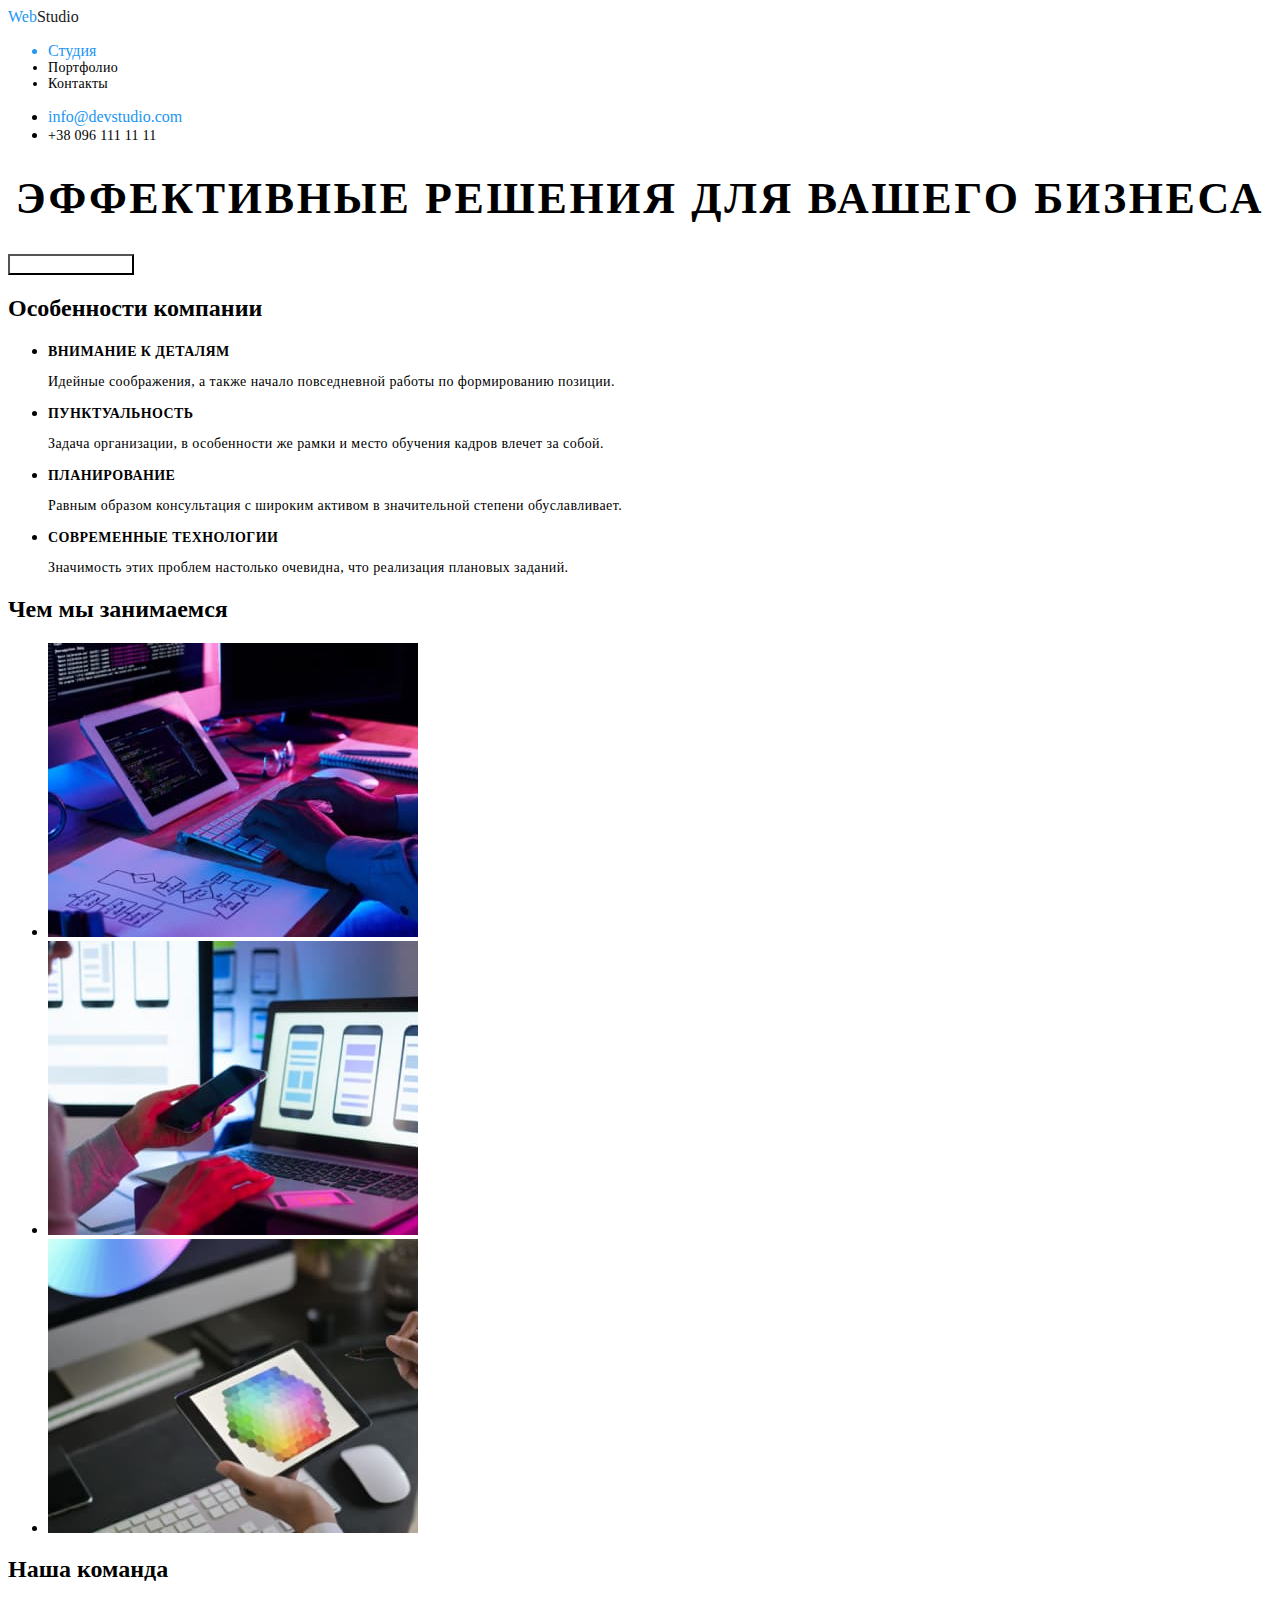
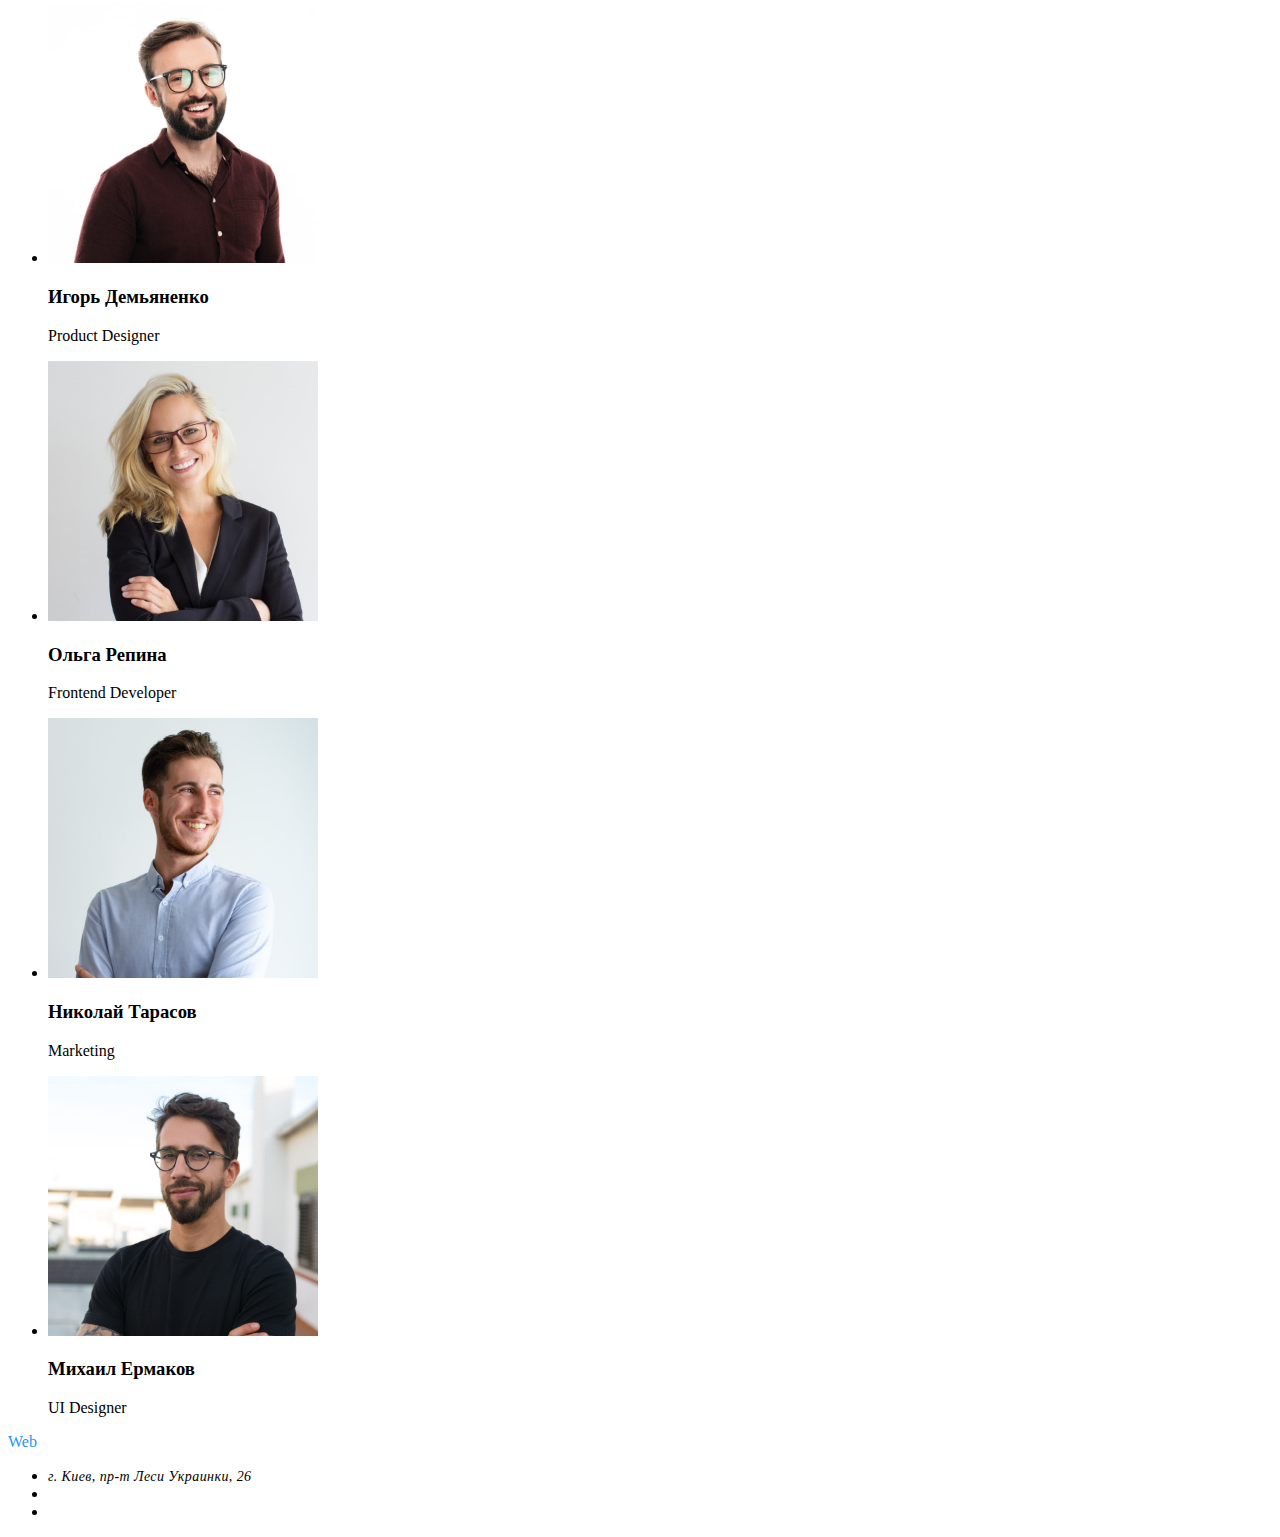
==== index.html @ c97c98c2 "Д/З №2" ====
<!DOCTYPE html>
<html lang="en">

<head>
    <meta charset="UTF-8">
    <meta http-equiv="X-UA-Compatible" content="IE=edge">
    <meta name="viewport" content="width=device-width, initial-scale=1.0">
    <title>Document</title>
    <link href="https://fonts.googleapis.com/css2?family=Raleway:wght@700&family=Roboto:wght@400;500;700;900&display=swap"
        rel="stylesheet">
    <link rel="stylesheet" href="./css/styles.css" />
</head>
<body>
    <header>
        <nav>
            <a class="logo" href="./index.html">Web<span class="logostudio">Studio</span></a>   
            <ul class="navlist">
                <li class="navlist-studiolist"><a class="link " href="./index.html"></a>Студия</li>
                <li class="navlist-portfolio"><a class="link" href="./portfolio.html"></a>Портфолио</li>
                <li class="navlist-contacts"><a class="link" href=""></a>Контакты</li>
            </ul>
        </nav>
        <ul class="headerlist">
            <li class=""><a class="headerlist-mailtolist" href="mailto:info@devstudio.com">info@devstudio.com </a></li>
            <li class=""><a class="headerlist-tel" href="tel:+380961111111"> +38 096 111 11 11</a></li>
        </ul>
    </header>
    <main>
        <section class="hero">
            <h1 class="hero-title">Эффективные решения для вашего бизнеса</h1>
            <button type="button" class="button">Заказать услугу</button>
        </section>
        <section class="section">
            <h2 class="hidden">Особенности компании</h2>
            <ul>
                <li>
                    <h3 class="section-title">Внимание к деталям</h3>
                    <p class="section-text">Идейные соображения, а также начало повседневной работы по формированию позиции.</p>
                </li>
                <li>
                    <h3 class="section-title">Пунктуальность</h3>
                    <p class="section-text">Задача организации, в особенности же рамки и место обучения кадров влечет за собой.
                    </p>
                </li>
                <li>
                    <h3 class="section-title">Планирование</h3>
                    <p class="section-text">Равным образом консультация с широким активом в значительной степени обуславливает.
                    </p>
                </li>
                <li>
                    <h3 class="section-title">Современные технологии</h3>
                    <p class="section-text">Значимость этих проблем настолько очевидна, что реализация плановых заданий.</p>
                </li>
            </ul>
        </section>
        <section class="section company">
            <h2 class="company">Чем мы занимаемся</h2>
            <ul>
                <li><img src="./images/img1.jpg" alt="верстка и дизайн" width="370" /></li>
                <li><img src="./images/img2.jpg" alt="разработка мобильных приложений" width="370" /></li>
                <li><img src="./images/img3.jpg" alt="работа на планшете" width="370" /></li>
            </ul>
        </section>
        <section class="section comand">
            <h2 class="comand">Наша команда</h2>
            <ul>
                <li>
                    <img src="./images/img4.jpg" alt="работник1" width="270" />
                    <h3 class="comand-title">Игорь Демьяненко</h3>
                    <p class="comand-text" lang="en">Product Designer</p>
                </li>
                <li>
                    <img src="./images/img5.jpg" alt="работник2" width="270" />
                    <h3 class="comand-title">Ольга Репина</h3>
                    <p class="comand-text" lang="en">Frontend Developer</p>
                </li>
                <li>
                    <img src="./images/img6.jpg" alt="работник3" width="270" />
                    <h3 class="comand-title">Николай Тарасов</h3>
                    <p class="comand-text" lang="en">Marketing</p>
                </li>
                <li>
                    <img src="./images/img7.jpg" alt="работник4" width="270" />
                    <h3 class="comand-title">Михаил Ермаков</h3>
                    <p class="comand-text" lang="en">UI Designer</p>
                </li>
            </ul>
        </section>
    </main>
    <footer>
        <a class="logo" href="">Web<span class="logostudiofooter">Studio</span></a>
        <address>
            <ul class="footerlist">
                <li><a class="footerlist-address" href="">г. Киев, пр-т Леси Украинки, 26</a></li>
                <li>
                    <a class="footerlist-mailto" href="mailto:info@example.com">info@example.com</a>
                </li>
                <li>
                    <a class="footerlist-tel" href="tel:+380991111111">+38 099 111 11 11</a>
                </li>
            </ul>
        </address>
    </footer>
</body>

</html>
---- css/styles.css ----
:root {
    --primary-text-color: #212121;
    --title-text-color: #757575;
    --accent-color: #2196F3;
    --white-text-color:  #FFFFFF;
}
body {
    background-color:var(--white-text-color)
    color: var(--primary-text-color)
    font-family:Roboto;
}
/* logo сайта */
.logo {
    color: var(--accent-color)
   
}
.logostudio {
    color: var(--primary-text-color)
    
}
.logostudiofooter {
   color: var(--white-text-color)
   
}
/* navlist */
.navlist-studio,.navlist-portfolio,.navlist-contacts {
 color: var(--primary-text-color)
    font-weight: 500;
    font-size: 14px;
    line-height: 1,14;
    letter-spacing: 0.02em;
}
.navlist-studio:hover,.navlist-portfolio:hover,.navlist-contacts:hover {
    color: var(--accent-color)
}
/*   ========================активна  синя кнопка======================= */
.navlist-studiolist, .headerlist-mailtolist, .navlist-portfoliolist {
    color: var(--accent-color);
}
/* header list mailo i tel */
.headerlist-mailto,.headerlist-tel {
    color: var(--title-text-color)
    font-weight: 500;
    font-size: 14px;
    line-height: 1,14;
    letter-spacing: 0.02em;
}
.headerlist-mailto:hover, .headerlist-tel:hover {
  color: var(--accent-color)  
}
.headerlist-mailto:focus, .headerlist-tel:focus {
    color: var(--accent-color)
}
/* головний заголовок */
.hero-title {
    color: var(--white-text-color)
    font-weight: 900;
    font-size: 44px;
    line-height: 1,36;
    text-align: center;
    letter-spacing: 0.06em;
    text-transform: uppercase;
}
/* button */
.button {
  color: var(--white-text-color);
  background-color: var(--accent-color)
    font-size: 16px;
    line-height: 1,88;
    display: flex;
    align-items: center;
    text-align: center;
    letter-spacing: 0.06em;
}

/* section звголовків */
.section-title {
    color: var(--primary-text-color)
    font-weight: 700;
    font-size: 14px;
    line-height: 1,14;
    letter-spacing: 0.03em;
    text-transform: uppercase;
}
.section-text {
   color: var(--title-text-color)
    font-weight: 400;
    font-size: 14px;
    line-height: 1,17;
    letter-spacing: 0.03em;
}
.section-company, .section-comand {
    color: var(--primary-text-color);
    font-weight: 700;
    font-size: 36px;
    line-height: 1,17;
    text-align: center;
    letter-spacing: 0.03em;
}
.section-comand-title {
    color: var(--primary-text-color);
    font-weight: 500;
    font-size: 16px;
    line-height: 1,19;
    text-align: center;
    letter-spacing: 0.03em;
}
.section-comand-text {
    color: var(--title-text-color);
    font-weight: 400;
    font-size: 16px;
    line-height: 1,19;
    text-align: center;
    letter-spacing: 0.03em;
}

/* footer list */
.footerlist-address {
    color: var(--white-text-color)
    font-weight: 400;
    font-size: 14px;
    line-height: 1,71;
    letter-spacing: 0.03em;
}
.footerlist-mailto,
.footerlist-tel {
    color: rgba(255, 255, 255, 0.6);
    font-weight: 400;
    font-size: 14px;
    line-height: 1,71;
    letter-spacing: 0.03em;
}
.footerlist-mailto:hover,
.footerlist-tel:hover {
    color: var(--title-text-color)
}
.footerlist-mailto:focus,
.footerlist-tel:focus {
    color: var(--accent-color)
}
a{text-decoration: none};

.visually-hidden {
    position: absolute;
    white-space: nowrap;
    width: 1px;
    height: 1px;
    overflow: hidden;
    border: 0;
    padding: 0;
    clip: rect(0 0 0 0);
    clip-path: inset(50%);
    margin: -1px;
}


/* ===============================Портфолио============================== */

.portfolio-buttonlist {
    color: var(--white-text-color);
    background-color: var(--accent-color);
    font-weight: 500;
    font-size: 16px;
    line-height: 1,62;
    text-align: center;
    letter-spacing: 0.03em;
}
.portfolio-button {
    color: var(--primary-text-color);
    background-color: #F5F4FA;
    font-weight: 500;
    font-size: 16px;
    line-height: 1,62;
    text-align: center;
    letter-spacing: 0.03em;
}

.portfolio-title {
    color: var(--primary-text-color)
    font-weight: 700;
    font-size: 18px;
    line-height: 2;
    letter-spacing: 0.06em;
}
.portfolio-text {
    color: var(--title-text-color)
    font-weight: 400;
    font-size: 16px;
    line-height: 1,88;
    letter-spacing: 0.03em;
}

/* Эффективные решения для вашего бизнеса адрес  и кнока */
#FFFFFF

/* Внимание к деталям и список с 4 заголовок h2 h3  имя команды * /#212121;

/* Портфолио контакты */
 #212121;


/* info@devstudio.com */
/* WebStudio */
/*студия*/
#2196F3
/* +38 096 111 11 11 */
/* Идейные соображения, а также начало повседневной работы по формированию позиции. */
/* Marketing */
color: #757575;

/* info@example.com */
/* +38 099 111 11 11 */
color: rgba(255, 255, 255, 0.6);


/* кнопка accent  */ #2196F3

/* вторичний колір фона  background: #F5F4FA; */
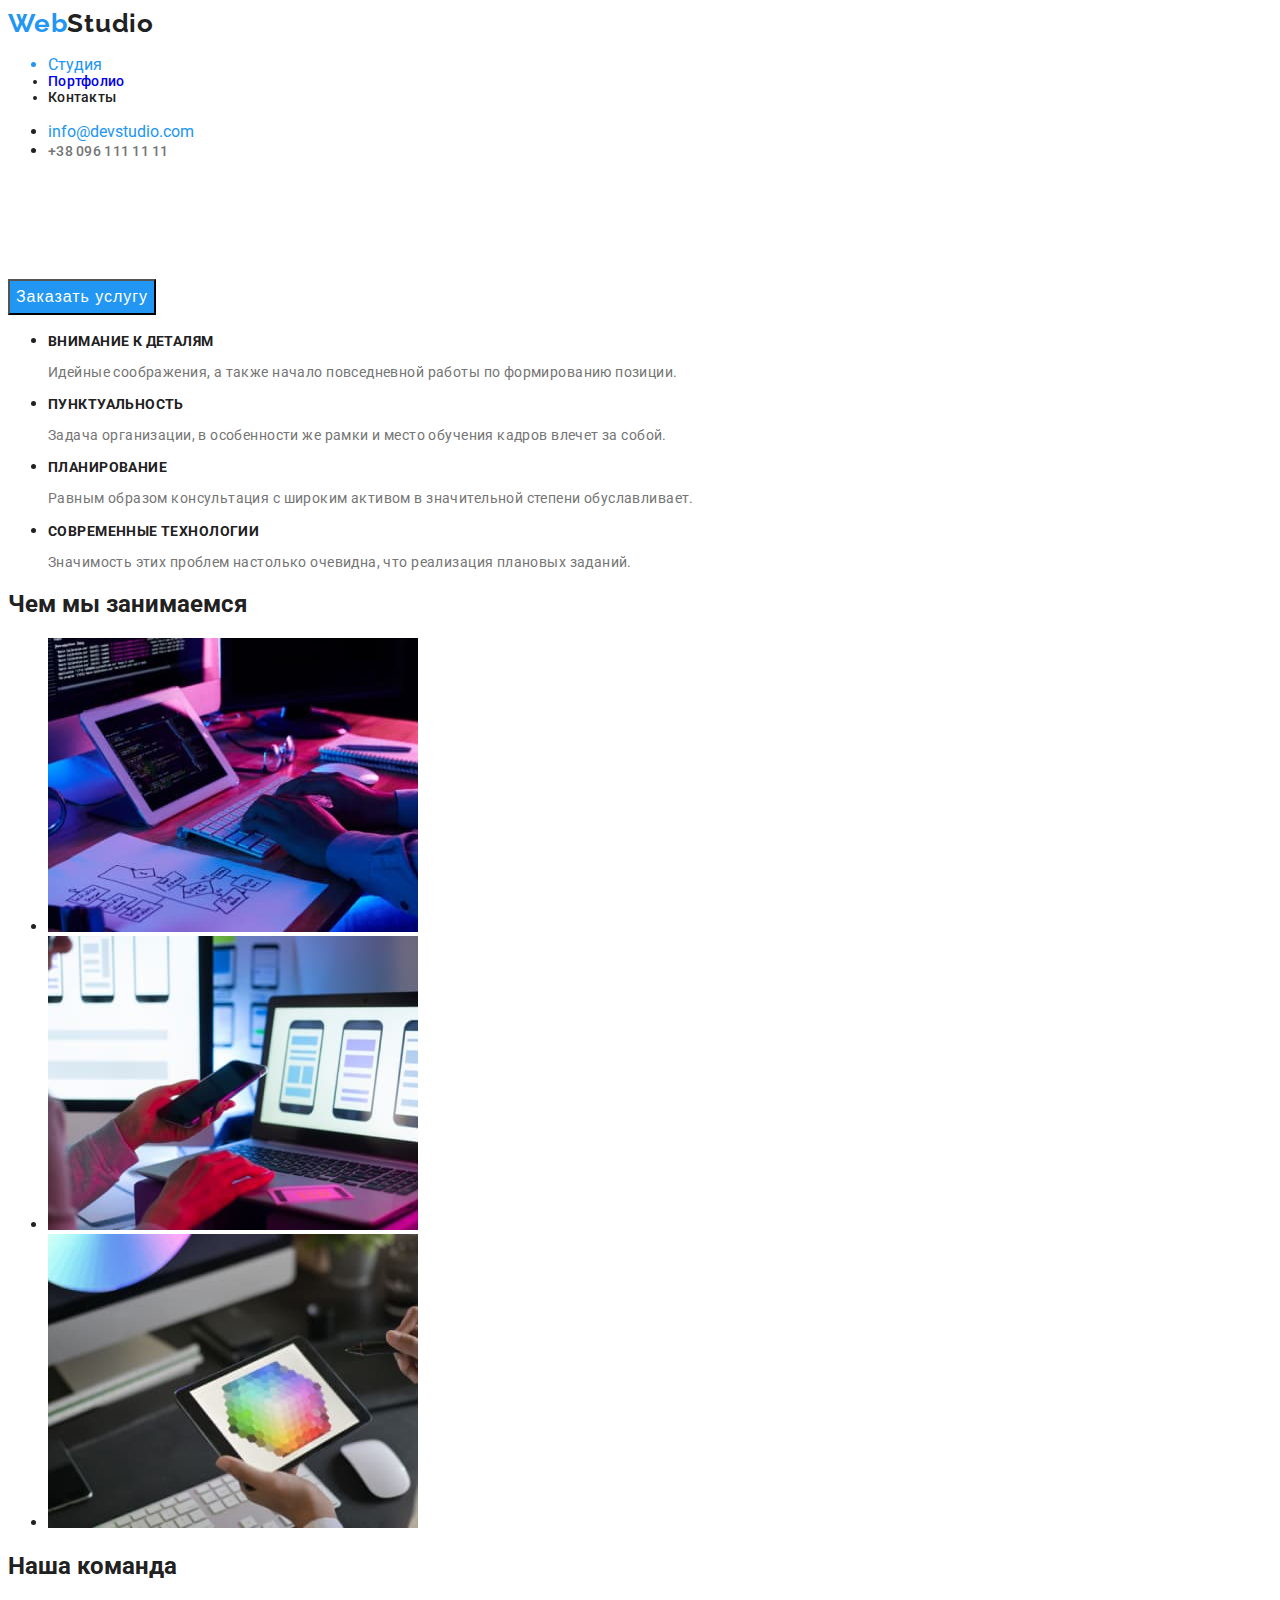
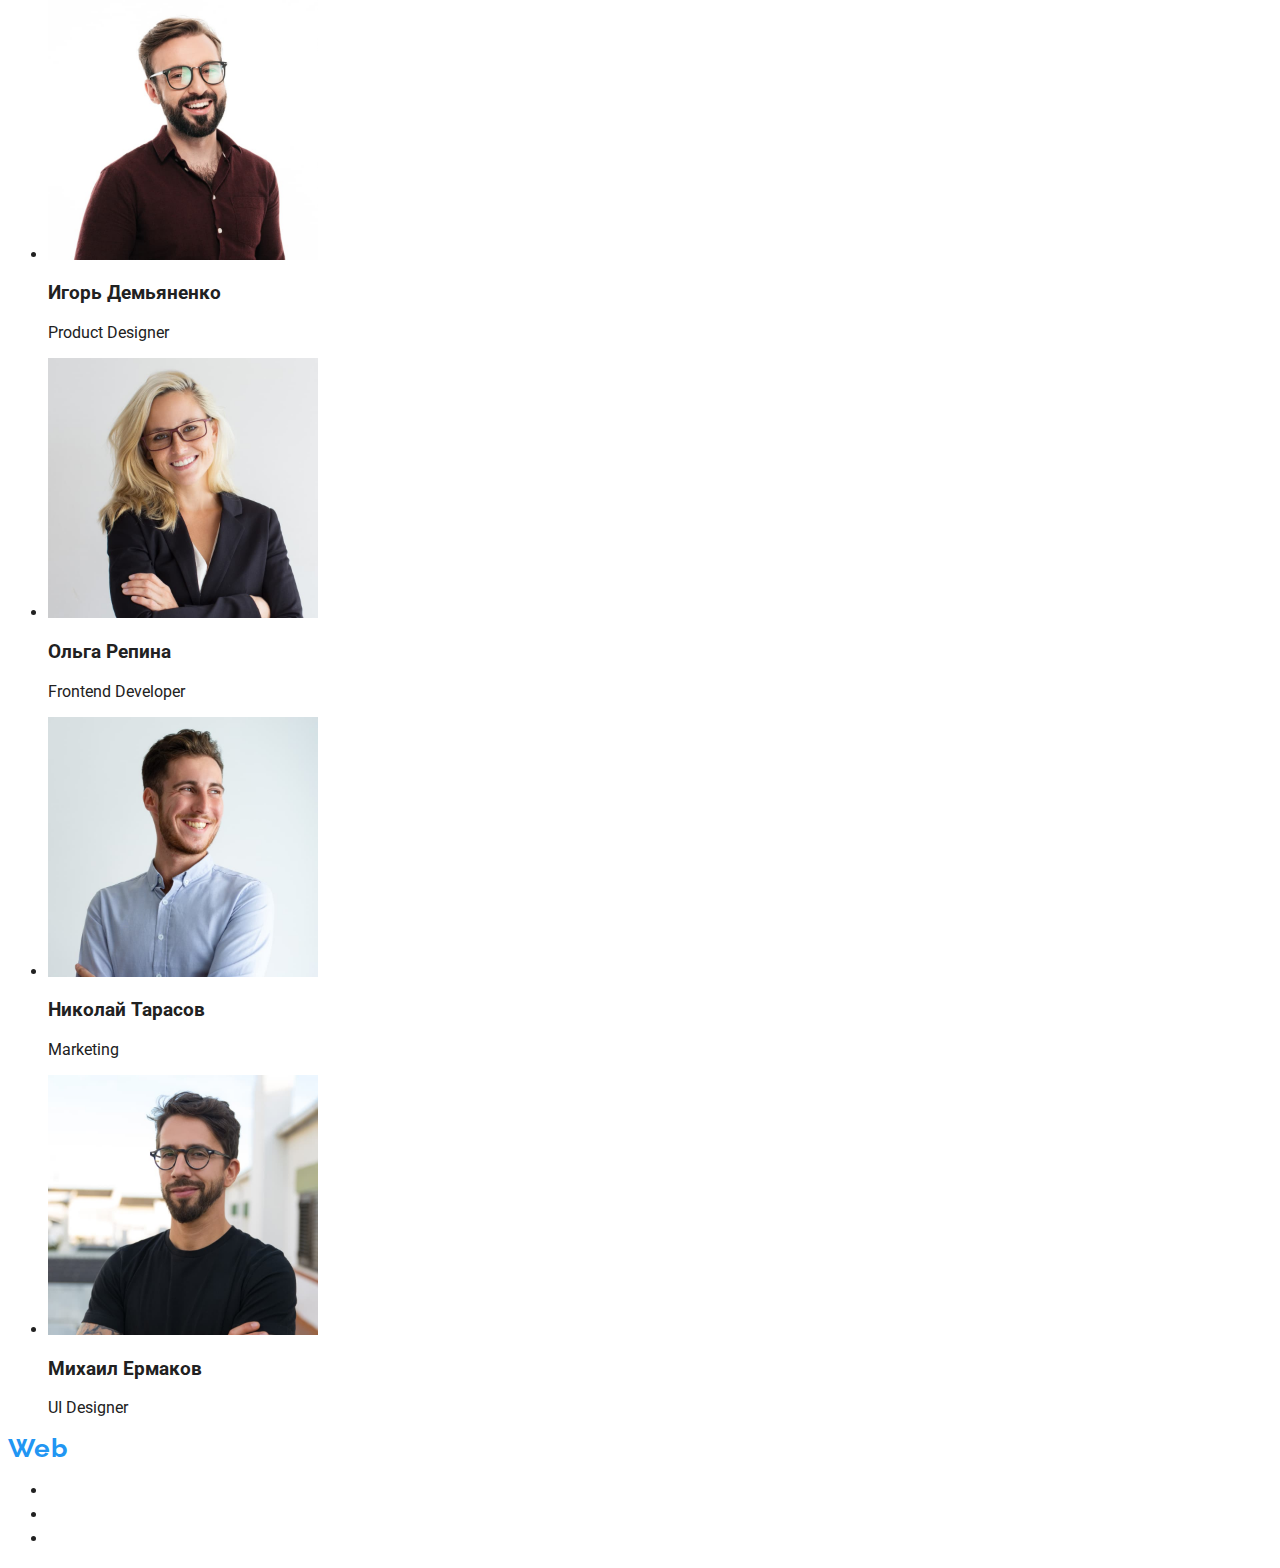
==== commit c2c5239a: "Д/З №2 виправлення1" ====
--- a/index.html
+++ b/index.html
@@ -16,7 +16,7 @@
             <a class="logo" href="./index.html">Web<span class="logostudio">Studio</span></a>   
             <ul class="navlist">
                 <li class="navlist-studiolist"><a class="link " href="./index.html"></a>Студия</li>
-                <li class="navlist-portfolio"><a class="link" href="./portfolio.html"></a>Портфолио</li>
+                <li class="navlist-portfolio"><a class="link" href="./portfolio.html">Портфолио</a></li>
                 <li class="navlist-contacts"><a class="link" href=""></a>Контакты</li>
             </ul>
         </nav>
@@ -31,7 +31,7 @@
             <button type="button" class="button">Заказать услугу</button>
         </section>
         <section class="section">
-            <h2 class="hidden">Особенности компании</h2>
+            <h2 class="visually-hidden">Особенности компании</h2>
             <ul>
                 <li>
                     <h3 class="section-title">Внимание к деталям</h3>
--- a/css/styles.css
+++ b/css/styles.css
@@ -5,33 +5,35 @@
     --white-text-color:  #FFFFFF;
 }
 body {
-    background-color:var(--white-text-color)
-    color: var(--primary-text-color)
-    font-family:Roboto;
+    background-color:var(--white-text-color);
+    color: var(--primary-text-color);
+    font-family: Roboto;
 }
 /* logo сайта */
 .logo {
-    color: var(--accent-color)
-   
+    color: var(--accent-color);
+    font-family: Raleway;
+    font-weight: 700;
+    font-size: 26px;
+    line-height: 1.19;
+    letter-spacing: 0.03em;
 }
 .logostudio {
-    color: var(--primary-text-color)
-    
+    color: var(--primary-text-color);    
 }
 .logostudiofooter {
-   color: var(--white-text-color)
-   
+   color: var(--white-text-color);
 }
 /* navlist */
 .navlist-studio,.navlist-portfolio,.navlist-contacts {
- color: var(--primary-text-color)
-    font-weight: 500;
-    font-size: 14px;
-    line-height: 1,14;
+ color: var(--primary-text-color);
+    font-weight: 500;
+    font-size: 14px;
+    line-height: 1.14;
     letter-spacing: 0.02em;
 }
 .navlist-studio:hover,.navlist-portfolio:hover,.navlist-contacts:hover {
-    color: var(--accent-color)
+    color: var(--accent-color);
 }
 /*   ========================активна  синя кнопка======================= */
 .navlist-studiolist, .headerlist-mailtolist, .navlist-portfoliolist {
@@ -39,34 +41,34 @@
 }
 /* header list mailo i tel */
 .headerlist-mailto,.headerlist-tel {
-    color: var(--title-text-color)
-    font-weight: 500;
-    font-size: 14px;
-    line-height: 1,14;
+    color: var(--title-text-color);
+    font-weight: 500;
+    font-size: 14px;
+    line-height: 1.14;
     letter-spacing: 0.02em;
 }
 .headerlist-mailto:hover, .headerlist-tel:hover {
-  color: var(--accent-color)  
+  color: var(--accent-color);  
 }
 .headerlist-mailto:focus, .headerlist-tel:focus {
-    color: var(--accent-color)
+    color: var(--accent-color);
 }
 /* головний заголовок */
 .hero-title {
-    color: var(--white-text-color)
+    color: var(--white-text-color);
     font-weight: 900;
     font-size: 44px;
-    line-height: 1,36;
+    line-height: 1.36;
     text-align: center;
     letter-spacing: 0.06em;
     text-transform: uppercase;
 }
 /* button */
 .button {
-  color: var(--white-text-color);
-  background-color: var(--accent-color)
-    font-size: 16px;
-    line-height: 1,88;
+    color: var(--white-text-color);
+     background-color: var(--accent-color);
+    font-size: 16px;
+    line-height: 1.88;
     display: flex;
     align-items: center;
     text-align: center;
@@ -75,25 +77,25 @@
 
 /* section звголовків */
 .section-title {
-    color: var(--primary-text-color)
-    font-weight: 700;
-    font-size: 14px;
-    line-height: 1,14;
+    color: var(--primary-text-color);
+    font-weight: 700;
+    font-size: 14px;
+    line-height: 1.14;
     letter-spacing: 0.03em;
     text-transform: uppercase;
 }
 .section-text {
-   color: var(--title-text-color)
-    font-weight: 400;
-    font-size: 14px;
-    line-height: 1,17;
+   color: var(--title-text-color);
+    font-weight: 400;
+    font-size: 14px;
+    line-height: 1.17;
     letter-spacing: 0.03em;
 }
 .section-company, .section-comand {
     color: var(--primary-text-color);
     font-weight: 700;
     font-size: 36px;
-    line-height: 1,17;
+    line-height: 1.17;
     text-align: center;
     letter-spacing: 0.03em;
 }
@@ -101,7 +103,7 @@
     color: var(--primary-text-color);
     font-weight: 500;
     font-size: 16px;
-    line-height: 1,19;
+    line-height: 1.19;
     text-align: center;
     letter-spacing: 0.03em;
 }
@@ -109,17 +111,17 @@
     color: var(--title-text-color);
     font-weight: 400;
     font-size: 16px;
-    line-height: 1,19;
+    line-height: 1.19;
     text-align: center;
     letter-spacing: 0.03em;
 }
 
 /* footer list */
 .footerlist-address {
-    color: var(--white-text-color)
-    font-weight: 400;
-    font-size: 14px;
-    line-height: 1,71;
+    color: var(--white-text-color);
+    font-weight: 400;
+    font-size: 14px;
+    line-height: 1.71;
     letter-spacing: 0.03em;
 }
 .footerlist-mailto,
@@ -127,30 +129,30 @@
     color: rgba(255, 255, 255, 0.6);
     font-weight: 400;
     font-size: 14px;
-    line-height: 1,71;
+    line-height: 1.71;
     letter-spacing: 0.03em;
 }
 .footerlist-mailto:hover,
 .footerlist-tel:hover {
-    color: var(--title-text-color)
+    color: var(--title-text-color);
 }
 .footerlist-mailto:focus,
 .footerlist-tel:focus {
-    color: var(--accent-color)
+    color: var(--accent-color);
 }
 a{text-decoration: none};
 
 .visually-hidden {
     position: absolute;
-    white-space: nowrap;
     width: 1px;
     height: 1px;
-    overflow: hidden;
+    margin: -1px;
     border: 0;
     padding: 0;
+    white-space: nowrap;
+    clip-path: inset(100%);
     clip: rect(0 0 0 0);
-    clip-path: inset(50%);
-    margin: -1px;
+    overflow: hidden;
 }
 
 
@@ -161,7 +163,7 @@
     background-color: var(--accent-color);
     font-weight: 500;
     font-size: 16px;
-    line-height: 1,62;
+    line-height: 1.62;
     text-align: center;
     letter-spacing: 0.03em;
 }
@@ -170,24 +172,36 @@
     background-color: #F5F4FA;
     font-weight: 500;
     font-size: 16px;
-    line-height: 1,62;
+    line-height: 1.62;
     text-align: center;
     letter-spacing: 0.03em;
 }
 
 .portfolio-title {
-    color: var(--primary-text-color)
+    color: var(--primary-text-color);
     font-weight: 700;
     font-size: 18px;
     line-height: 2;
     letter-spacing: 0.06em;
 }
 .portfolio-text {
-    color: var(--title-text-color)
-    font-weight: 400;
-    font-size: 16px;
-    line-height: 1,88;
-    letter-spacing: 0.03em;
+    color: var(--title-text-color);
+    font-weight: 400;
+    font-size: 16px;
+    line-height: 1.88;
+    letter-spacing: 0.03em;
+}
+.visually-hidden {
+    position: absolute;
+    width: 1px;
+    height: 1px;
+    margin: -1px;
+    border: 0;
+    padding: 0;
+    white-space: nowrap;
+    clip-path: inset(100%);
+    clip: rect(0 0 0 0);
+    overflow: hidden;
 }
 
 /* Эффективные решения для вашего бизнеса адрес  и кнока */
@@ -196,7 +210,7 @@
 /* Внимание к деталям и список с 4 заголовок h2 h3  имя команды * /#212121;
 
 /* Портфолио контакты */
- #212121;
+  #212121;
 
 
 /* info@devstudio.com */
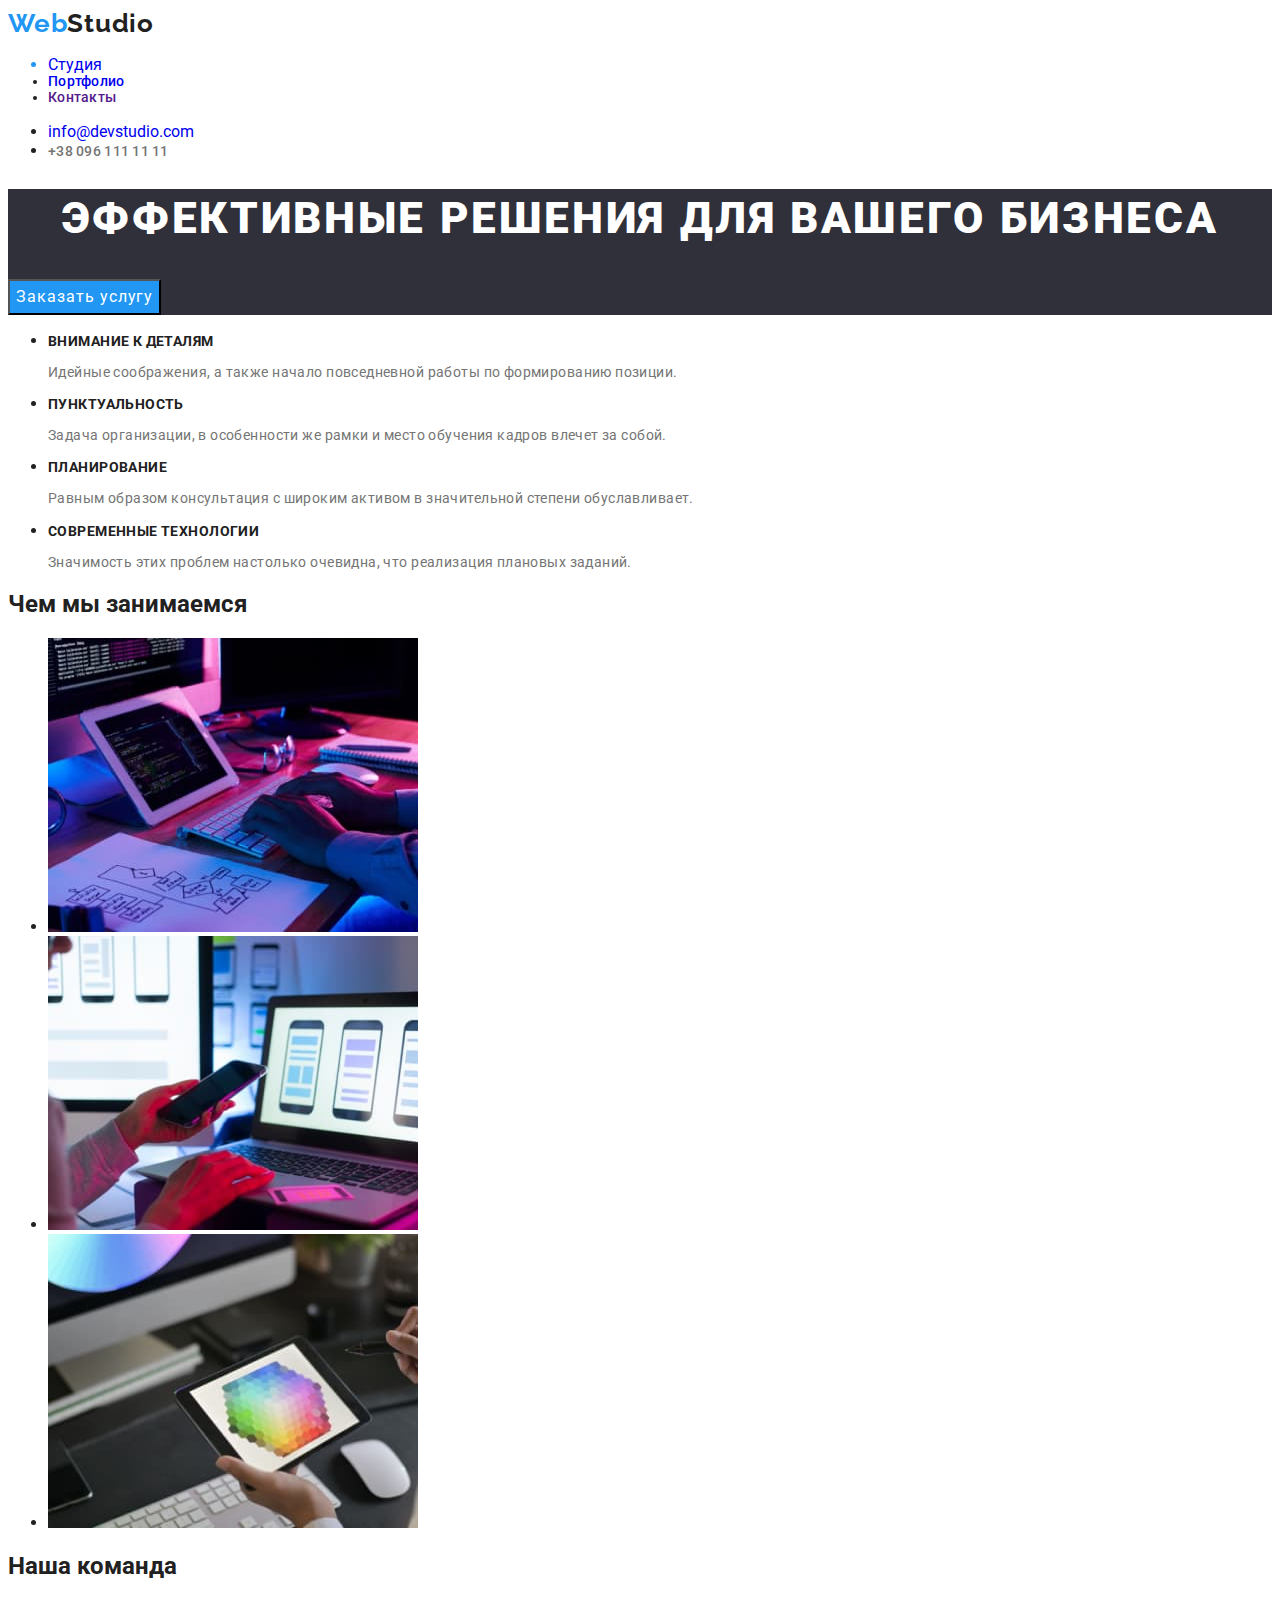
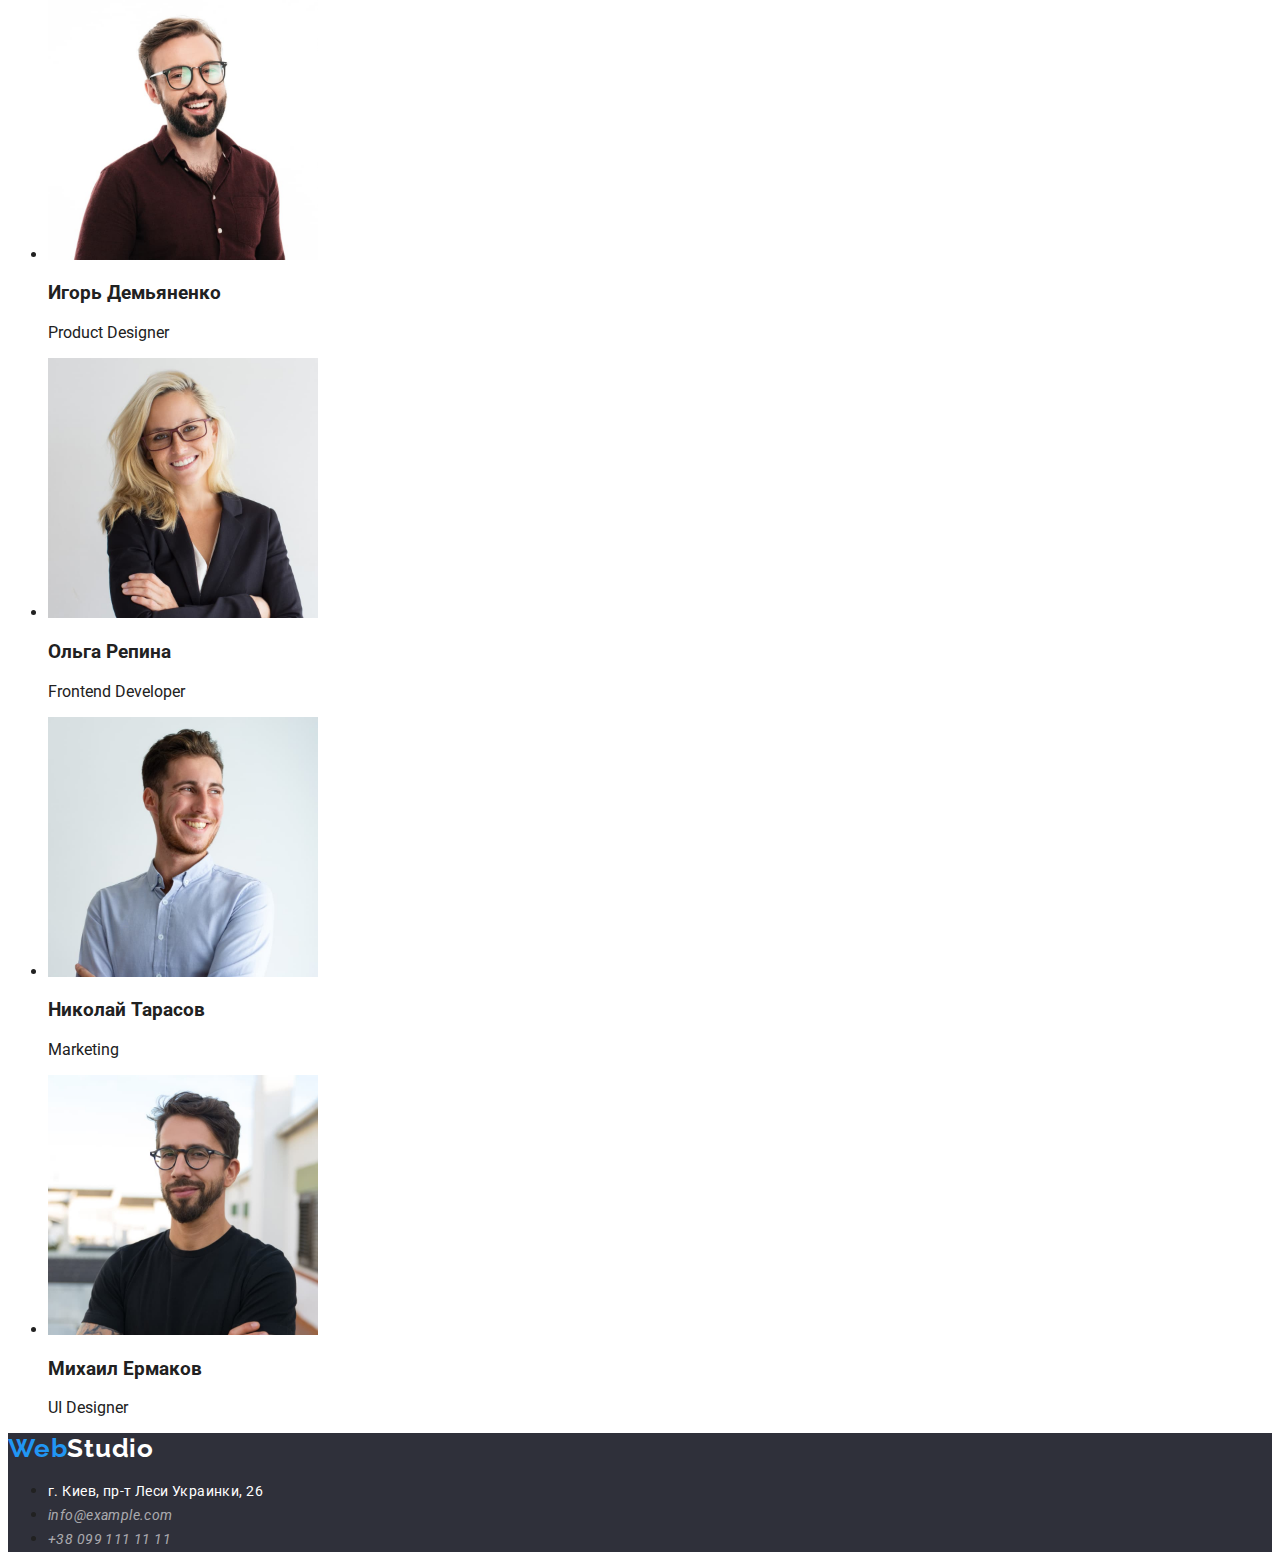
==== commit 25eef1fb: "Д/З  виправлення №2" ====
--- a/index.html
+++ b/index.html
@@ -15,9 +15,9 @@
         <nav>
             <a class="logo" href="./index.html">Web<span class="logostudio">Studio</span></a>   
             <ul class="navlist">
-                <li class="navlist-studiolist"><a class="link " href="./index.html"></a>Студия</li>
+                <li class="navlist-studiolist"><a class="link " href="./index.html">Студия</a></li>
                 <li class="navlist-portfolio"><a class="link" href="./portfolio.html">Портфолио</a></li>
-                <li class="navlist-contacts"><a class="link" href=""></a>Контакты</li>
+                <li class="navlist-contacts"><a class="link" href="">Контакты</a></li>
             </ul>
         </nav>
         <ul class="headerlist">
@@ -54,7 +54,7 @@
             </ul>
         </section>
         <section class="section company">
-            <h2 class="company">Чем мы занимаемся</h2>
+            <h2 class="company-title">Чем мы занимаемся</h2>
             <ul>
                 <li><img src="./images/img1.jpg" alt="верстка и дизайн" width="370" /></li>
                 <li><img src="./images/img2.jpg" alt="разработка мобильных приложений" width="370" /></li>
@@ -62,32 +62,32 @@
             </ul>
         </section>
         <section class="section comand">
-            <h2 class="comand">Наша команда</h2>
+            <h2 class="comand-title">Наша команда</h2>
             <ul>
                 <li>
                     <img src="./images/img4.jpg" alt="работник1" width="270" />
-                    <h3 class="comand-title">Игорь Демьяненко</h3>
-                    <p class="comand-text" lang="en">Product Designer</p>
+                    <h3 lang="en" class="comand-title-list">Игорь Демьяненко</h3>
+                    <p lang="en" class="comand-text-items">Product Designer</p>
                 </li>
                 <li>
                     <img src="./images/img5.jpg" alt="работник2" width="270" />
-                    <h3 class="comand-title">Ольга Репина</h3>
-                    <p class="comand-text" lang="en">Frontend Developer</p>
+                    <h3 lang="en" class="comand-title-list">Ольга Репина</h3>
+                    <p lang="en" class="comand-text-items">Frontend Developer</p>
                 </li>
                 <li>
                     <img src="./images/img6.jpg" alt="работник3" width="270" />
-                    <h3 class="comand-title">Николай Тарасов</h3>
-                    <p class="comand-text" lang="en">Marketing</p>
+                    <h3 lang="en" class="comand-title-list">Николай Тарасов</h3>
+                    <p lang= "en" class="comand-text-items">Marketing</p>
                 </li>
                 <li>
                     <img src="./images/img7.jpg" alt="работник4" width="270" />
-                    <h3 class="comand-title">Михаил Ермаков</h3>
-                    <p class="comand-text" lang="en">UI Designer</p>
+                    <h3 lang="en" class="comand-title-list">Михаил Ермаков</h3>
+                    <p lang="en" class="comand-text-items">UI Designer</p>
                 </li>
             </ul>
         </section>
     </main>
-    <footer>
+    <footer class="footer">
         <a class="logo" href="">Web<span class="logostudiofooter">Studio</span></a>
         <address>
             <ul class="footerlist">
--- a/css/styles.css
+++ b/css/styles.css
@@ -7,7 +7,7 @@
 body {
     background-color:var(--white-text-color);
     color: var(--primary-text-color);
-    font-family: Roboto;
+    font-family: "Roboto" , sans-serif;
 }
 /* logo сайта */
 .logo {
@@ -36,7 +36,7 @@
     color: var(--accent-color);
 }
 /*   ========================активна  синя кнопка======================= */
-.navlist-studiolist, .headerlist-mailtolist, .navlist-portfoliolist {
+.navlist-studiolist, .navlist-portfoliolist {
     color: var(--accent-color);
 }
 /* header list mailo i tel */
@@ -67,6 +67,8 @@
 .button {
     color: var(--white-text-color);
      background-color: var(--accent-color);
+    font-family: Roboto;
+    cursor: pointer;
     font-size: 16px;
     line-height: 1.88;
     display: flex;
@@ -74,7 +76,19 @@
     text-align: center;
     letter-spacing: 0.06em;
 }
-
+.button:hover {
+    background: #2196F3;
+    position: absolute;
+    visibility: hidden;
+    width: 200px;
+    height: 50px;
+    left: 700px;
+    top: 430px;
+}
+/* ==============================фон hero and footer================== */
+.hero, .footer {
+    background-color: #2F303A;
+}
 /* section звголовків */
 .section-title {
     color: var(--primary-text-color);
@@ -86,12 +100,12 @@
 }
 .section-text {
    color: var(--title-text-color);
-    font-weight: 400;
     font-size: 14px;
     line-height: 1.17;
     letter-spacing: 0.03em;
 }
-.section-company, .section-comand {
+/* ===============================заголовок h2=================== */
+.company.title, .comand.title {
     color: var(--primary-text-color);
     font-weight: 700;
     font-size: 36px;
@@ -99,7 +113,7 @@
     text-align: center;
     letter-spacing: 0.03em;
 }
-.section-comand-title {
+.comand-title.list {
     color: var(--primary-text-color);
     font-weight: 500;
     font-size: 16px;
@@ -107,19 +121,25 @@
     text-align: center;
     letter-spacing: 0.03em;
 }
-.section-comand-text {
-    color: var(--title-text-color);
-    font-weight: 400;
+.comand-text.items {
+    color: var(--title-text-color);
     font-size: 16px;
     line-height: 1.19;
     text-align: center;
     letter-spacing: 0.03em;
+}
+/* =================================фон section-company.caption .section-comand.caption */
+.section-company.caption {
+    background: #E5E5E5;
+}
+.section-comand.caption {
+    background: #F5F4FA;
 }
 
 /* footer list */
 .footerlist-address {
     color: var(--white-text-color);
-    font-weight: 400;
+    font-style: normal;
     font-size: 14px;
     line-height: 1.71;
     letter-spacing: 0.03em;
@@ -127,7 +147,6 @@
 .footerlist-mailto,
 .footerlist-tel {
     color: rgba(255, 255, 255, 0.6);
-    font-weight: 400;
     font-size: 14px;
     line-height: 1.71;
     letter-spacing: 0.03em;
@@ -161,6 +180,8 @@
 .portfolio-buttonlist {
     color: var(--white-text-color);
     background-color: var(--accent-color);
+    font-family: Roboto;
+    cursor: pointer;
     font-weight: 500;
     font-size: 16px;
     line-height: 1.62;
@@ -170,6 +191,8 @@
 .portfolio-button {
     color: var(--primary-text-color);
     background-color: #F5F4FA;
+    font-family: Roboto;
+    cursor: pointer;
     font-weight: 500;
     font-size: 16px;
     line-height: 1.62;
@@ -186,7 +209,6 @@
 }
 .portfolio-text {
     color: var(--title-text-color);
-    font-weight: 400;
     font-size: 16px;
     line-height: 1.88;
     letter-spacing: 0.03em;
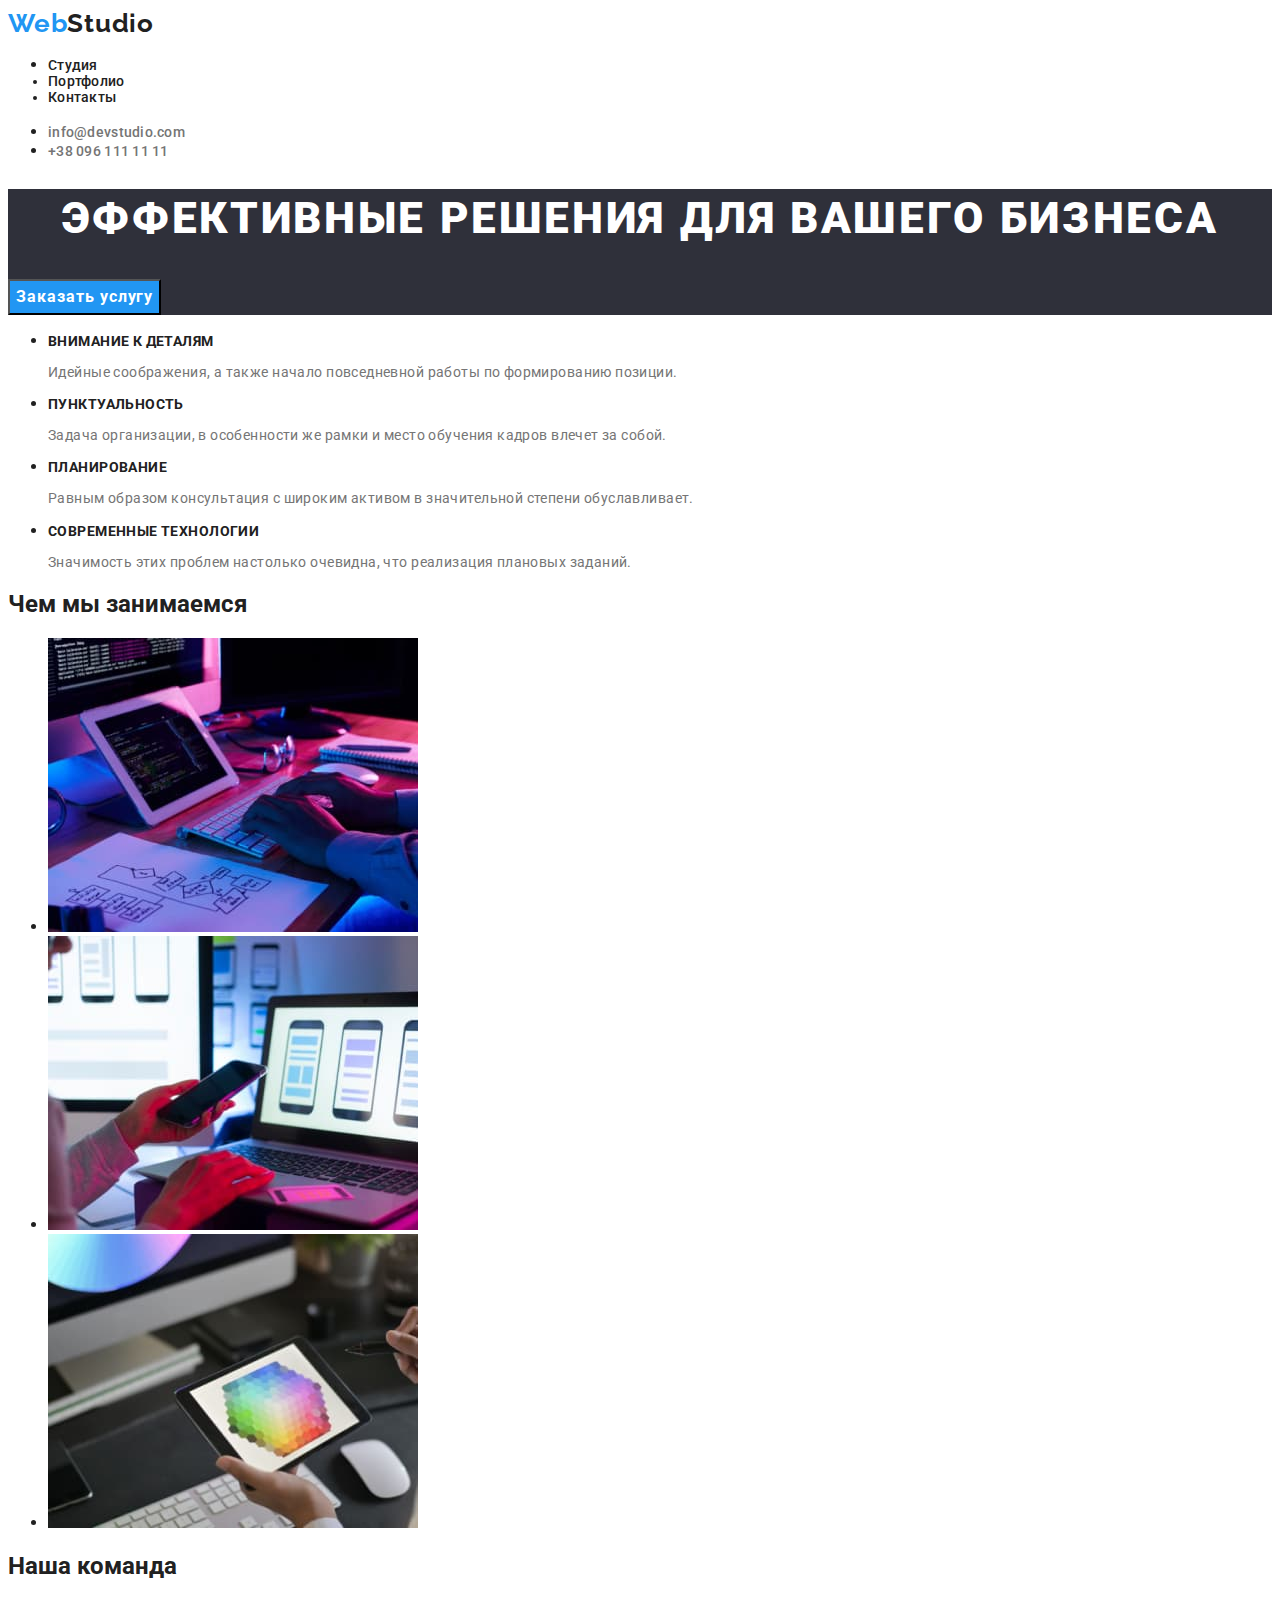
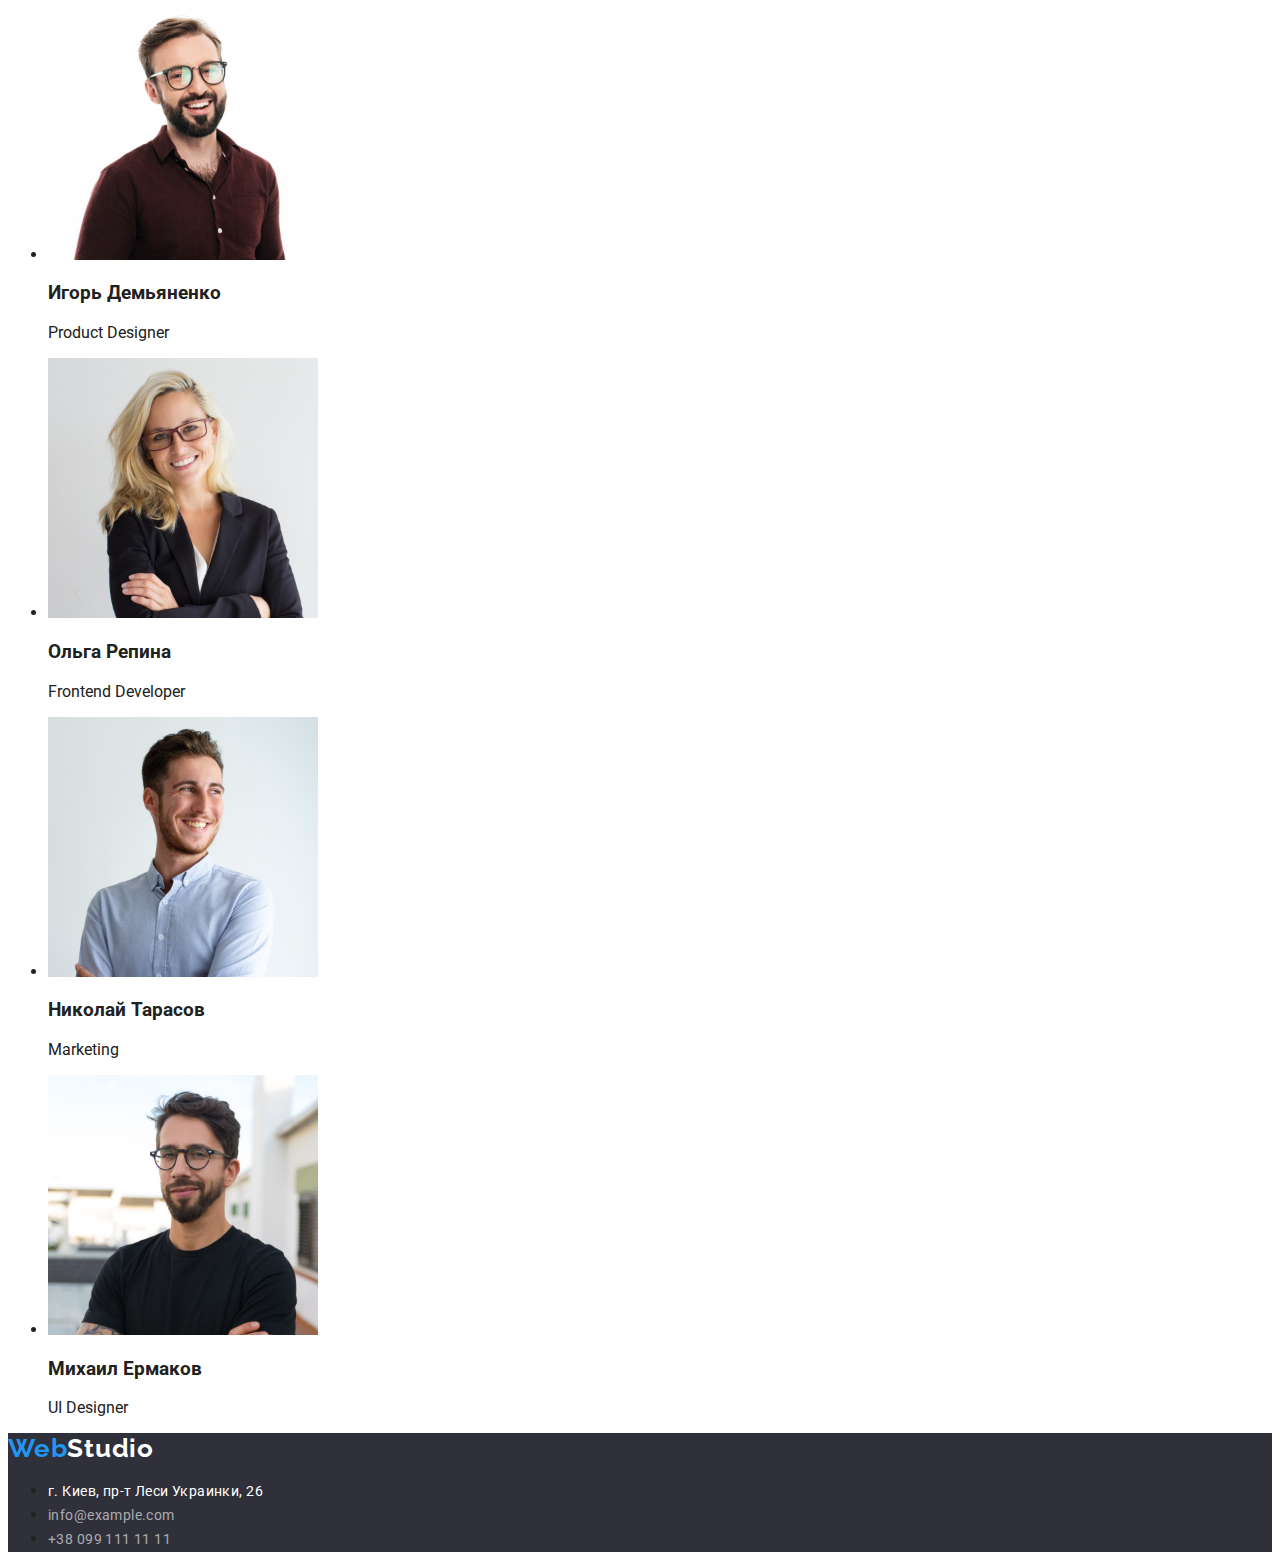
==== commit a73a72f3: "Д/З №2 виправлення №3" ====
--- a/index.html
+++ b/index.html
@@ -89,7 +89,7 @@
     </main>
     <footer class="footer">
         <a class="logo" href="">Web<span class="logostudiofooter">Studio</span></a>
-        <address>
+        <address class="address">
             <ul class="footerlist">
                 <li><a class="footerlist-address" href="">г. Киев, пр-т Леси Украинки, 26</a></li>
                 <li>
--- a/css/styles.css
+++ b/css/styles.css
@@ -35,11 +35,14 @@
 .navlist-studio:hover,.navlist-portfolio:hover,.navlist-contacts:hover {
     color: var(--accent-color);
 }
-/*   ========================активна  синя кнопка======================= */
-.navlist-studiolist, .navlist-portfoliolist {
-    color: var(--accent-color);
-}
-/* header list mailo i tel */
+.navlist a {
+    color: var(--primary-text-color);
+    font-weight: 500;
+    font-size: 14px;
+    line-height: 1.14;
+    letter-spacing:0.02em;
+}
+/* header list mailto i tel */
 .headerlist-mailto,.headerlist-tel {
     color: var(--title-text-color);
     font-weight: 500;
@@ -47,12 +50,23 @@
     line-height: 1.14;
     letter-spacing: 0.02em;
 }
-.headerlist-mailto:hover, .headerlist-tel:hover {
-  color: var(--accent-color);  
+.headerlist-mailtolist:hover, .headerlist-tel:hover {
+  color: var(--accent-color);
 }
 .headerlist-mailto:focus, .headerlist-tel:focus {
     color: var(--accent-color);
 }
+/* ======================активна синя кнопка================= */
+.navlist-studio, .navlist-portfoliolist {
+    color: var(--accent-color);
+}
+.headerlist a {
+    color: var(--title-text-color);
+    font-weight: 500;
+    font-size: 14px;
+    line-height: 1.14;
+    letter-spacing: 0.02em;
+}    
 /* головний заголовок */
 .hero-title {
     color: var(--white-text-color);
@@ -69,6 +83,7 @@
      background-color: var(--accent-color);
     font-family: Roboto;
     cursor: pointer;
+    font-weight: 700;
     font-size: 16px;
     line-height: 1.88;
     display: flex;
@@ -77,13 +92,7 @@
     letter-spacing: 0.06em;
 }
 .button:hover {
-    background: #2196F3;
-    position: absolute;
-    visibility: hidden;
-    width: 200px;
-    height: 50px;
-    left: 700px;
-    top: 430px;
+    background: #188CE8;
 }
 /* ==============================фон hero and footer================== */
 .hero, .footer {
@@ -104,7 +113,7 @@
     line-height: 1.17;
     letter-spacing: 0.03em;
 }
-/* ===============================заголовок h2=================== */
+/* ===============================заголовок h2 секція=================== */
 .company.title, .comand.title {
     color: var(--primary-text-color);
     font-weight: 700;
@@ -143,6 +152,9 @@
     font-size: 14px;
     line-height: 1.71;
     letter-spacing: 0.03em;
+}
+.address {
+    font-style: normal;
 }
 .footerlist-mailto,
 .footerlist-tel {
@@ -199,6 +211,10 @@
     text-align: center;
     letter-spacing: 0.03em;
 }
+.portfolio-button:hover, portfolio-button:focus {
+    color:var(--white-text-color) ;
+    background-color: var(--accent-color);
+}
 
 .portfolio-title {
     color: var(--primary-text-color);
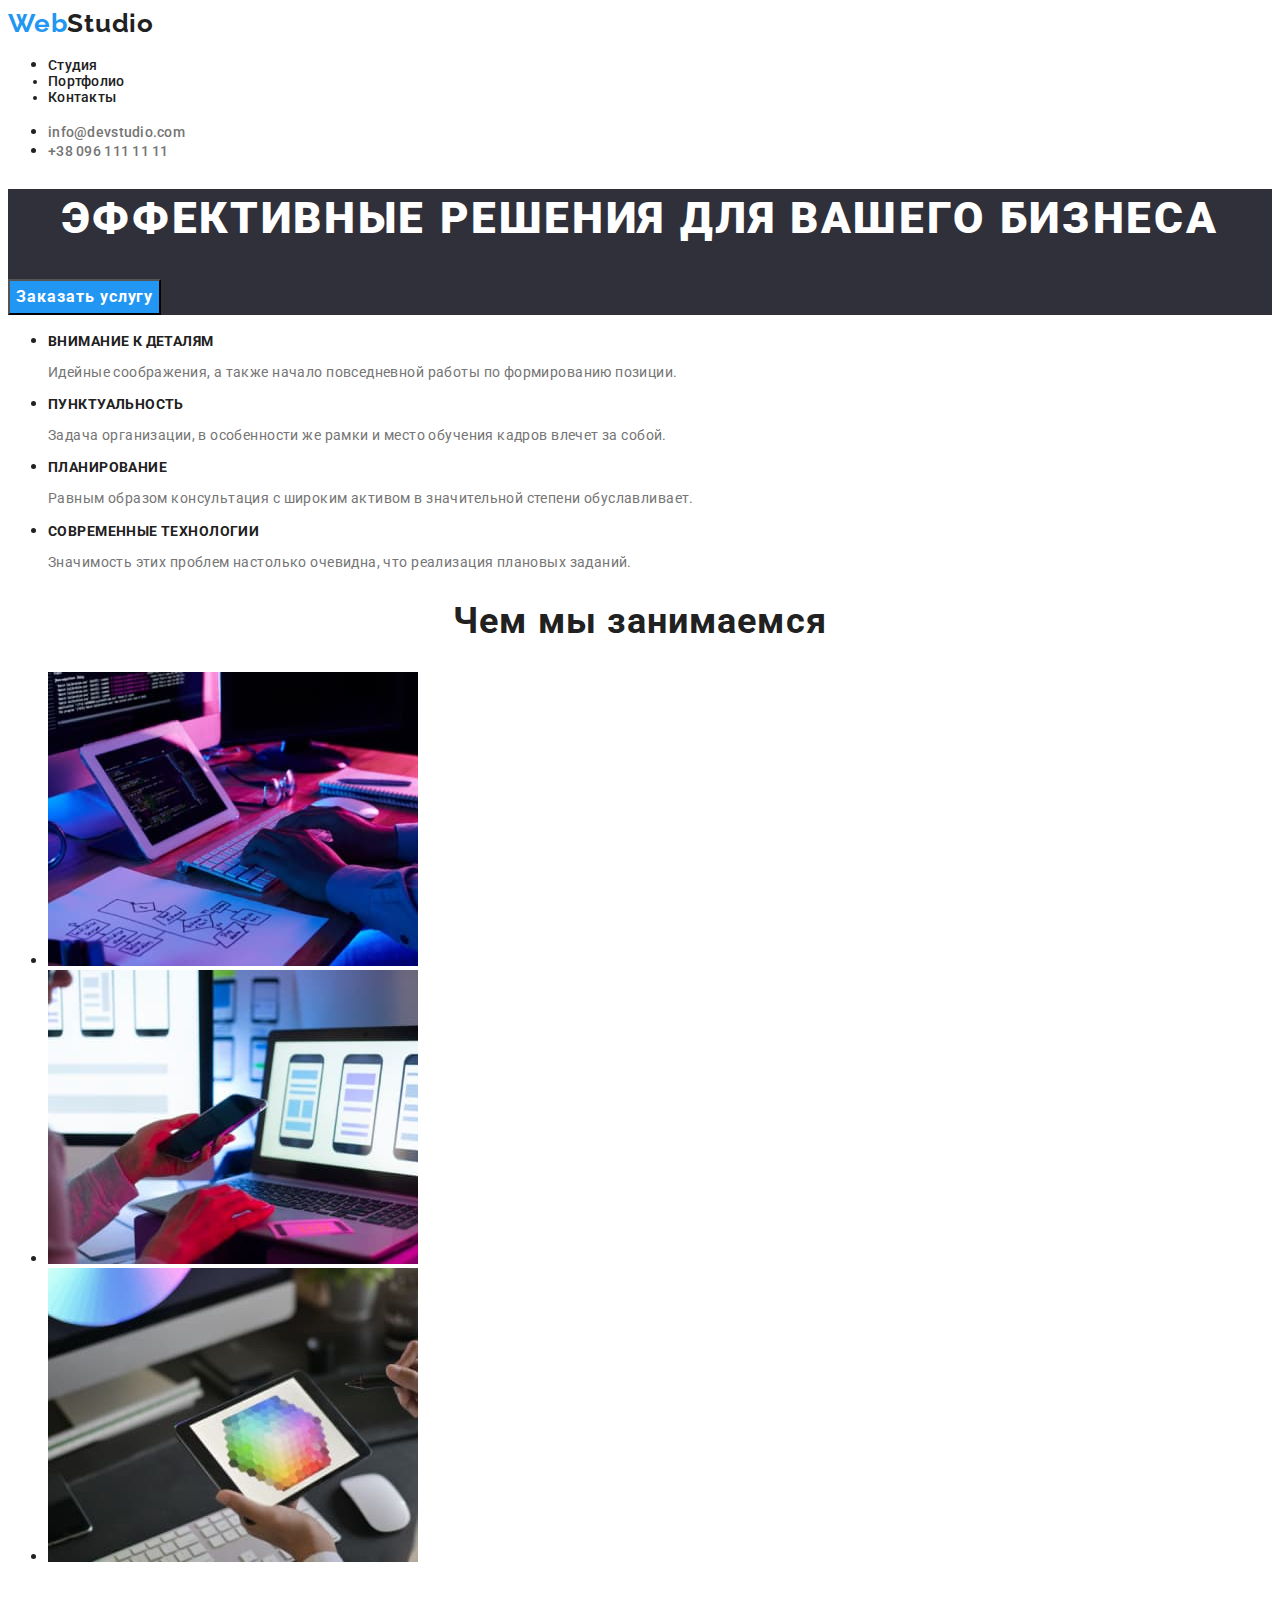
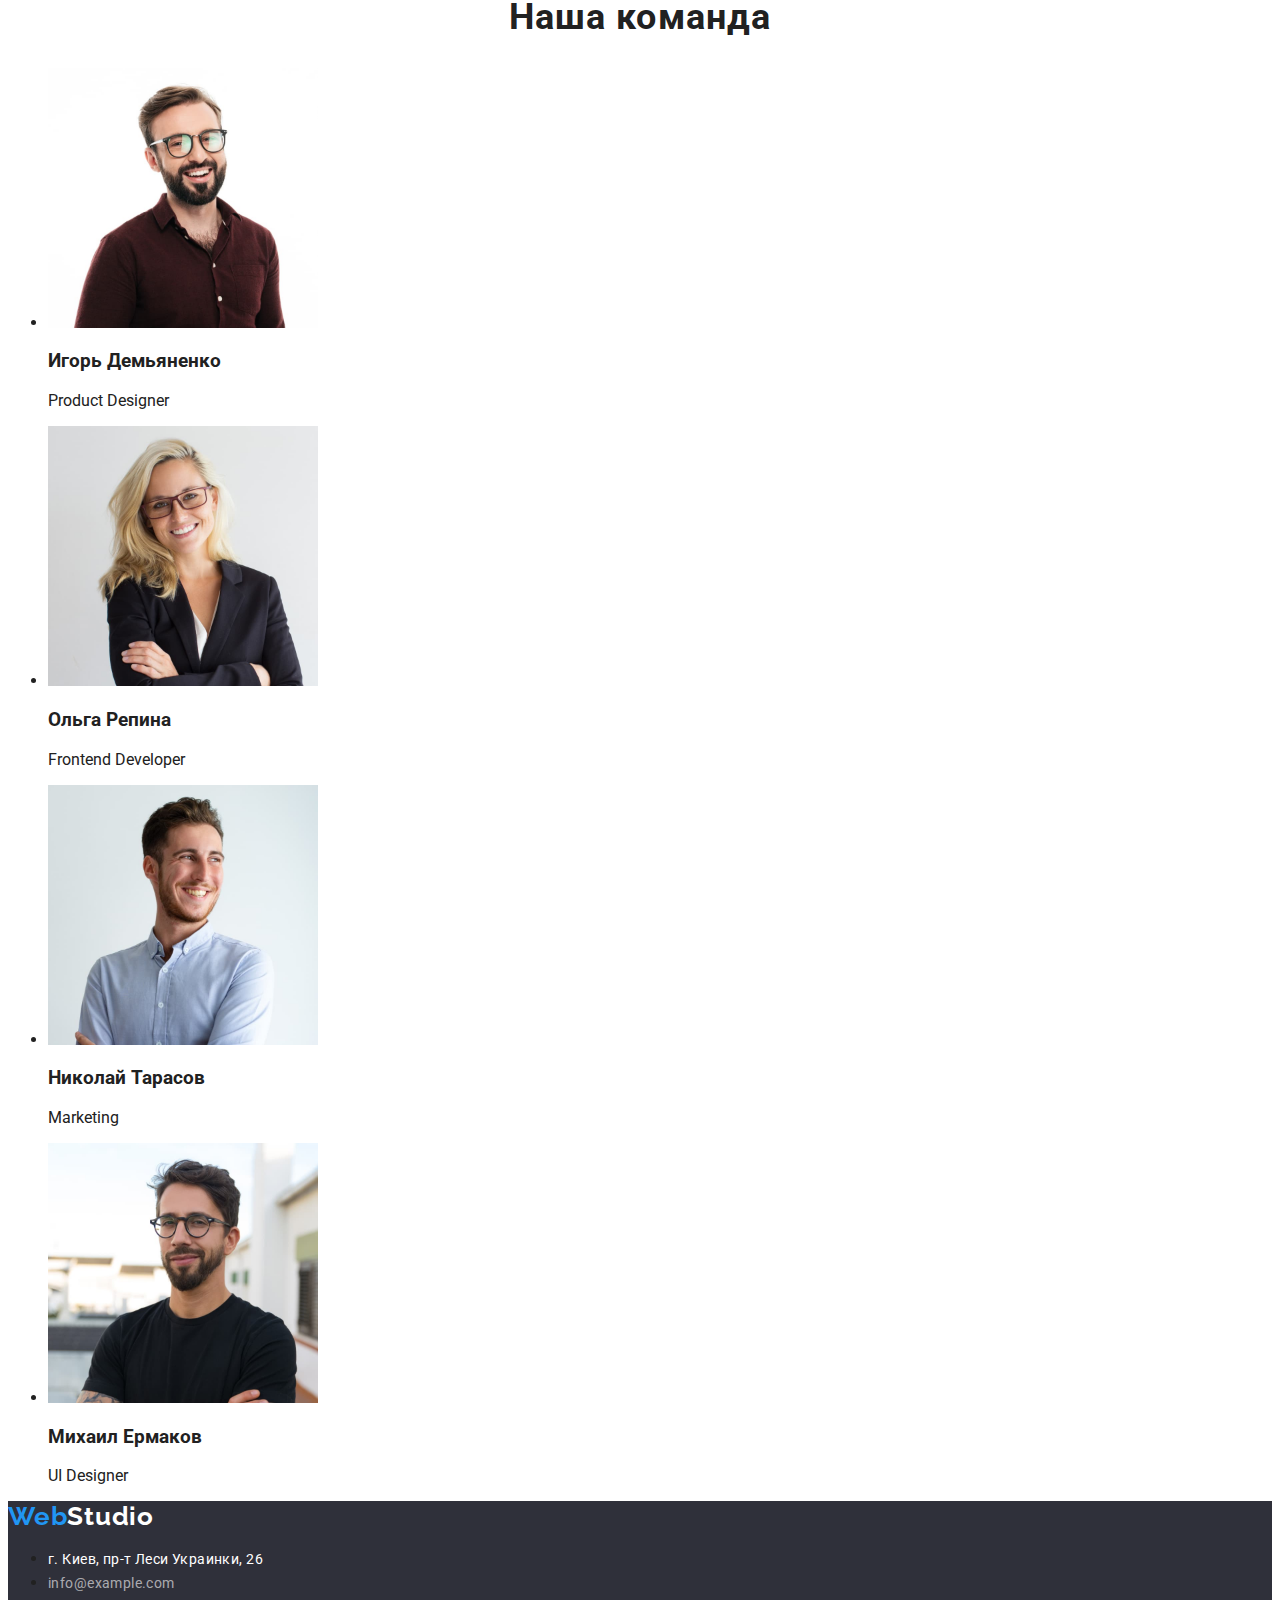
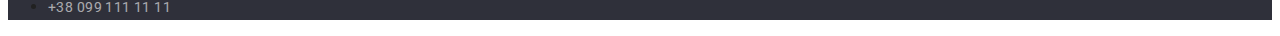
==== commit a080443c: "Д/З  №2 виправлення №4" ====
--- a/index.html
+++ b/index.html
@@ -54,7 +54,7 @@
             </ul>
         </section>
         <section class="section company">
-            <h2 class="company-title">Чем мы занимаемся</h2>
+            <h2 class="title">Чем мы занимаемся</h2>
             <ul>
                 <li><img src="./images/img1.jpg" alt="верстка и дизайн" width="370" /></li>
                 <li><img src="./images/img2.jpg" alt="разработка мобильных приложений" width="370" /></li>
@@ -62,7 +62,7 @@
             </ul>
         </section>
         <section class="section comand">
-            <h2 class="comand-title">Наша команда</h2>
+            <h2 class="title">Наша команда</h2>
             <ul>
                 <li>
                     <img src="./images/img4.jpg" alt="работник1" width="270" />
--- a/css/styles.css
+++ b/css/styles.css
@@ -50,16 +50,13 @@
     line-height: 1.14;
     letter-spacing: 0.02em;
 }
-.headerlist-mailtolist:hover, .headerlist-tel:hover {
-  color: var(--accent-color);
-}
-.headerlist-mailto:focus, .headerlist-tel:focus {
-    color: var(--accent-color);
-}
-/* ======================активна синя кнопка================= */
-.navlist-studio, .navlist-portfoliolist {
-    color: var(--accent-color);
-}
+.headerlist a:hover,
+.headerlist a:focus,
+.navlist a:hover,
+.navlist a:focus {
+    color: var(--accent-color);
+}
+
 .headerlist a {
     color: var(--title-text-color);
     font-weight: 500;
@@ -114,7 +111,7 @@
     letter-spacing: 0.03em;
 }
 /* ===============================заголовок h2 секція=================== */
-.company.title, .comand.title {
+.title {
     color: var(--primary-text-color);
     font-weight: 700;
     font-size: 36px;
